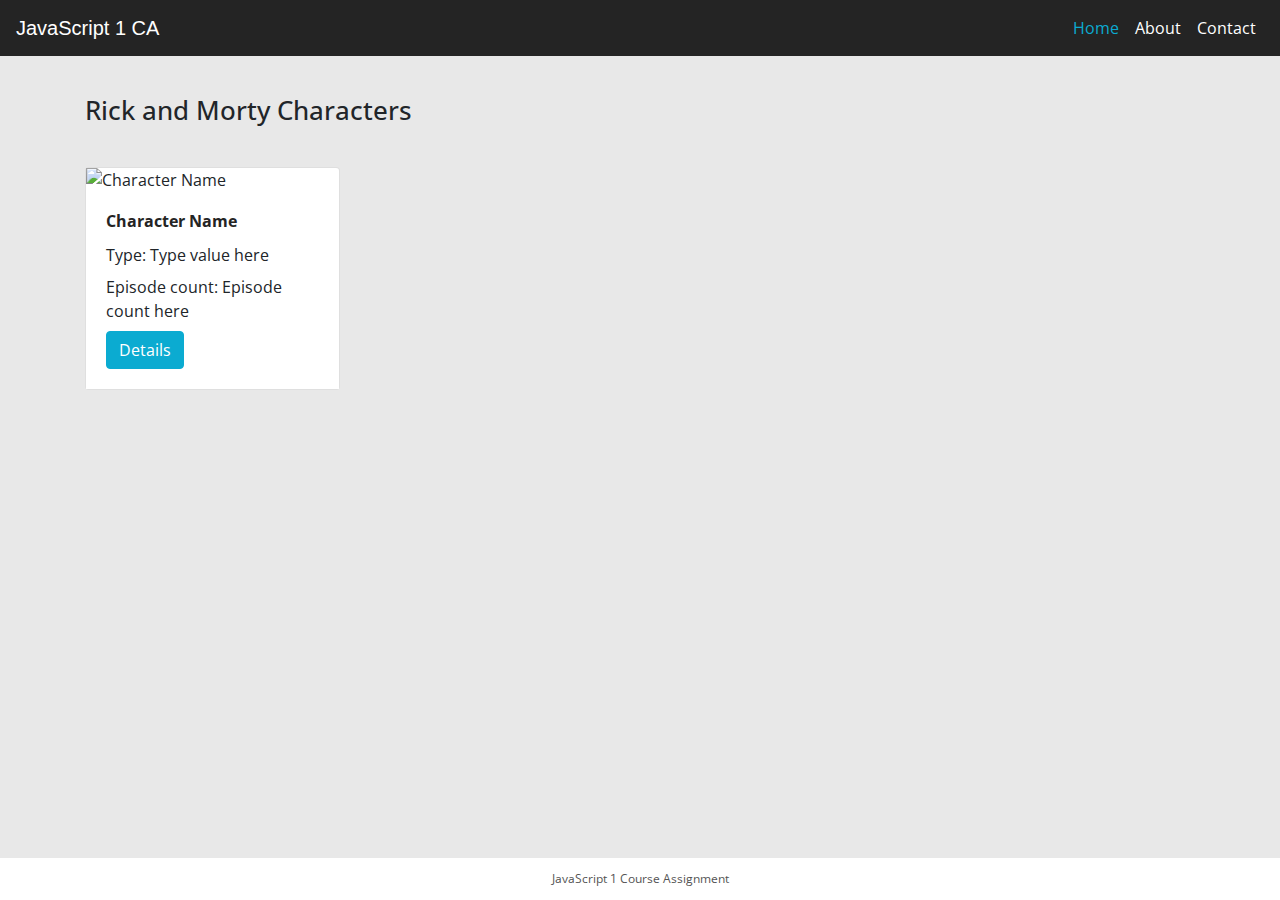
==== index.html @ 783a6e42 "Add files via upload" ====
<!DOCTYPE html>
<html lang="en">
    <head>
        <meta charset="UTF-8" />
        <meta name="viewport" content="width=device-width, initial-scale=1.0" />
        <meta http-equiv="X-UA-Compatible" content="ie=edge" />
        <title>JavaScript 1 Course Assignment</title>
        <link rel="stylesheet" href="https://stackpath.bootstrapcdn.com/bootstrap/4.4.1/css/bootstrap.min.css" />
        <link rel="stylesheet" href="css/style.css" />
    </head>
    <body>
        <nav class="navbar navbar-expand-lg navbar-dark bg-dark">
            <a class="navbar-brand" href="/">JavaScript 1 CA</a>
            <button class="navbar-toggler" type="button" data-toggle="collapse" data-target="#navbarNav" crossorigin="anonymous">
                <span class="navbar-toggler-icon"></span>
            </button>
            <div class="collapse navbar-collapse justify-content-end" id="navbarNav">
                <ul class="navbar-nav">
                    <li class="nav-item active">
                        <a class="nav-link active" href="/">Home</a>
                    </li>
                    <li class="nav-item">
                        <a class="nav-link" href="about.html">About</a>
                    </li>
                    <li class="nav-item">
                        <a class="nav-link" href="contact.html">Contact</a>
                    </li>
                </ul>
            </div>
        </nav>

        <main class="container content">

            <h1>Rick and Morty Characters</h1>

            <div class="row results">

                <!-- <div class="loader"></div> -->

                <div class="col-sm-6 col-md-4 col-lg-3">                
                    <div class="card">
                   
                        <img class="image" src="https://via.placeholder.com/300" alt="Character Name">
                        <div class="details">
                            <h4 class="name">Character Name</h4>
                            <p>Type: Type value here</p>    
                            <p>Episode count: Episode count here</p>                                       
                            <a class="btn btn-primary" href="details.html?id=">Details</a>
                        </div>

                    </div>
                </div>


            </div>

        </main>

        <footer>JavaScript 1 Course Assignment</footer>

        <script src="https://code.jquery.com/jquery-3.4.1.slim.min.js"></script>
        <script src="https://stackpath.bootstrapcdn.com/bootstrap/4.4.1/js/bootstrap.min.js"></script>        
        <script src="js/script.js"></script>
    </body>
</html>
---- css/style.css ----
@import "imports/variables.css";
@import "imports/layout.css";
@import "imports/ui.css";
@import "imports/navs.css";
@import "imports/card.css";
@import "imports/details.css";
@import "imports/form.css";
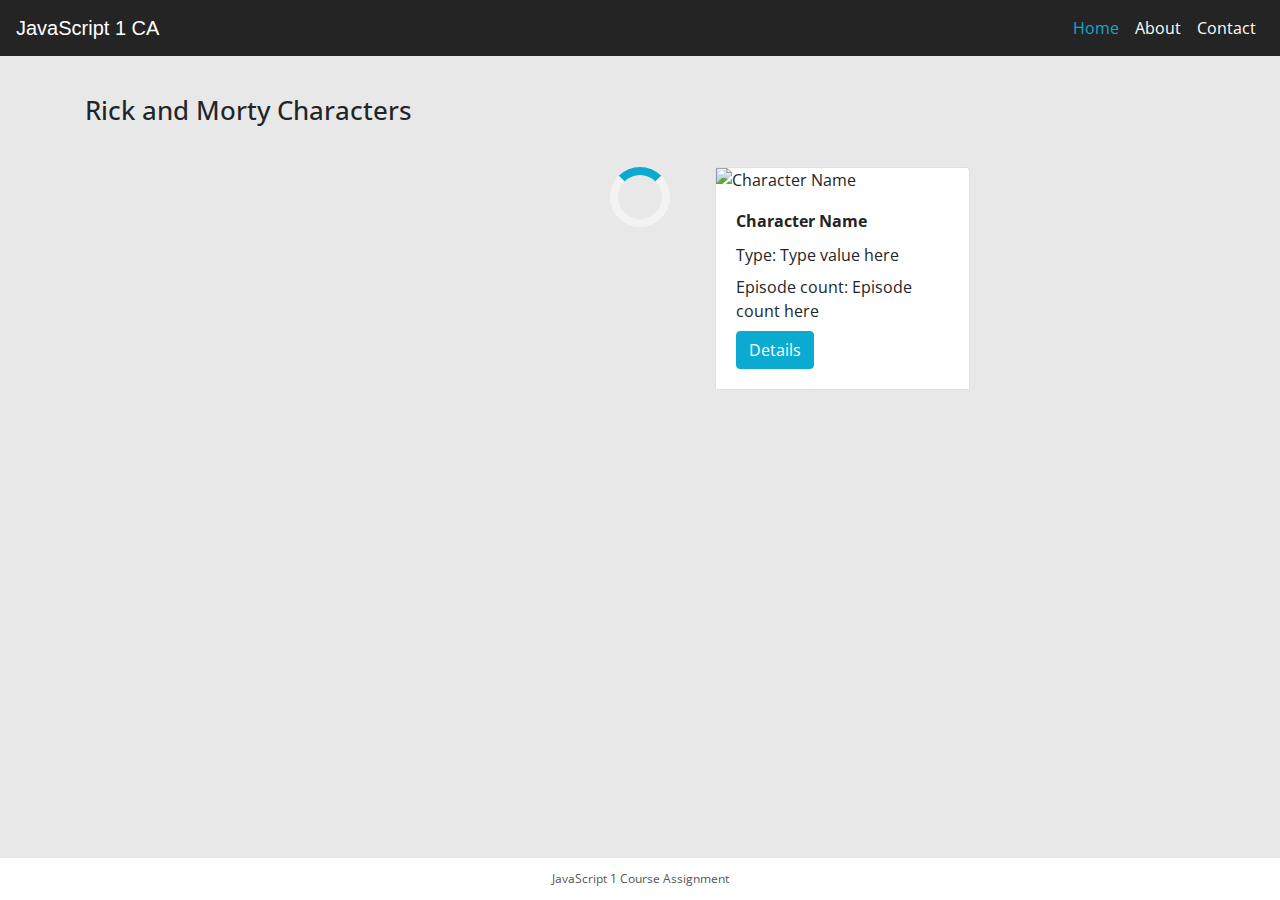
==== commit 577e44c0: "Add files via upload" ====
--- a/index.html
+++ b/index.html
@@ -35,12 +35,12 @@
 
             <div class="row results">
 
-                <!-- <div class="loader"></div> -->
+            <div class="loader"> </div>
 
                 <div class="col-sm-6 col-md-4 col-lg-3">                
                     <div class="card">
                    
-                        <img class="image" src="https://via.placeholder.com/300" alt="Character Name">
+                        <img class="image" src="https://via.placeholder.com/300" alt="Character Name"/>
                         <div class="details">
                             <h4 class="name">Character Name</h4>
                             <p>Type: Type value here</p>    
@@ -63,3 +63,4 @@
         <script src="js/script.js"></script>
     </body>
 </html>
+
